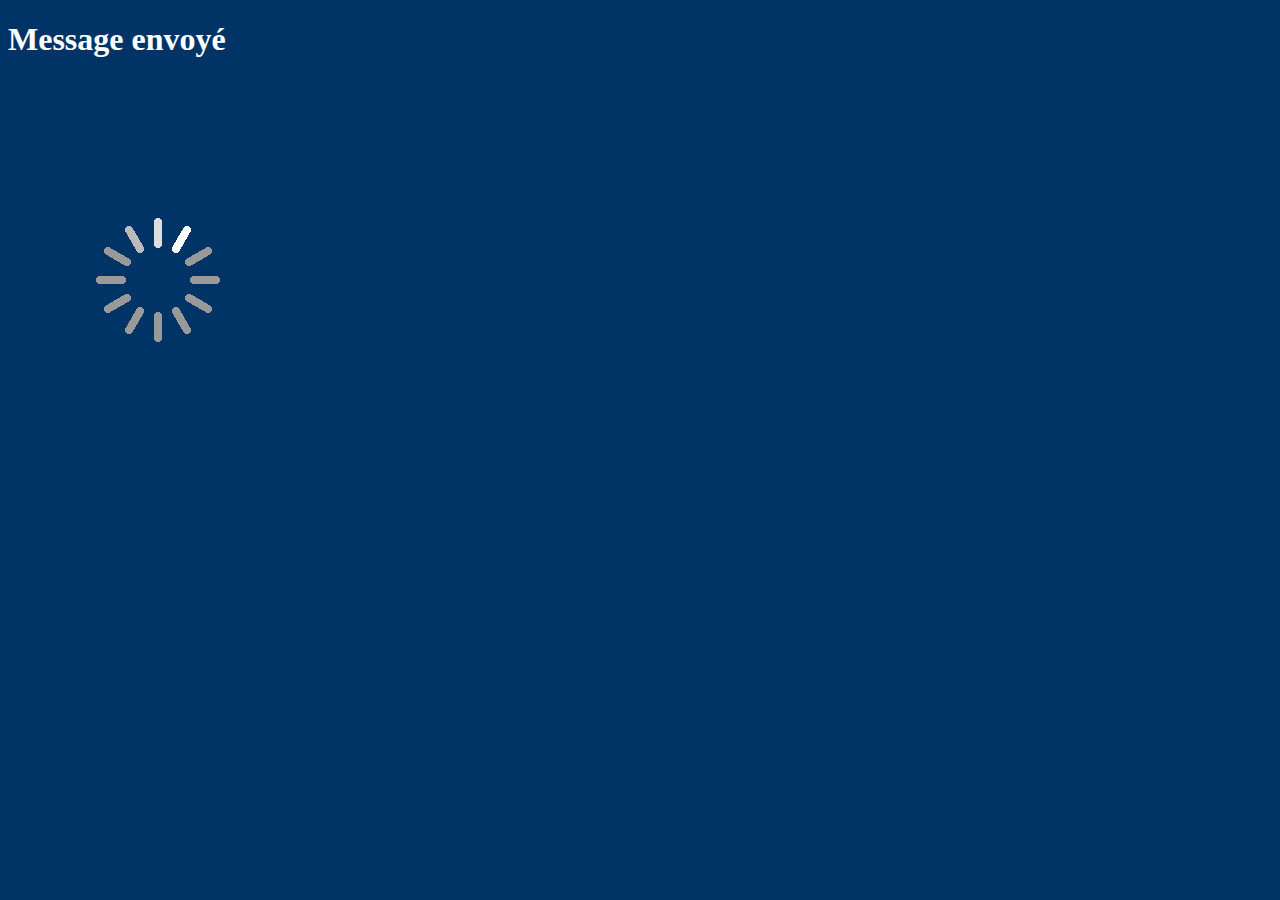
==== inter.html @ 0820ea03 "Work 3.11.16" ====
<!DOCTYPE html>

<html>
    <head>
        <meta charset="utf-8" />
		<meta http-equiv="Content-Type" content="text/html; charset=utf-8" />
		<meta http-equiv="Content-Language" content="fr">
<meta name="viewport" content="width=device-width, initial-scale=1.0">
        <!-- WARNING: for iOS 7, remove the width=device-width and height=device-height attributes. See https://issues.apache.org/jira/browse/CB-4323 -->
        <meta name="viewport" content="user-scalable=no, initial-scale=1, maximum-scale=1, minimum-scale=1, width=device-width, height=device-height, target-densitydpi=device-dpi" />
		<link rel="stylesheet" type="text/css" href="css/index.css" />
		<link rel="stylesheet" type="text/css" href="css/style.css" />

        <title>Inter</title>
    </head>
    <body>
	<div id="alert">
		<h1>Message envoyé</h1>
		<img src="img/loading.gif" alt="patientez">
	</div>

			
			

			
<script>
setTimeout(function(){ 
	document.getElementById('alert').innerHTML = "<h1>Vous avez reçu une réponse</h1>";
	window.onclick = function() {document.location.href="page4.html";}
	}, 3000);

</script>
		

        <script type="text/javascript" src="js/index.js"></script>
		

		
    </body>
</html>
---- css/index.css ----
@media (max-width: 640px) {
    * {
        box-sizing: border-box;
    }
    
    /* passer body (et tous les éléments de largeur fixe) en largeur automatique */

    body {
        width: auto;
        margin: 0;
        padding: 0;
    }
    
    /* fixer une largeur maximale de 100% aux éléments potentiellement problématiques */

    img,
    table,
    td,
    blockquote,
    code,
    pre,
    textarea,
    input,
    iframe,
    object,
    embed,
    video {
        max-width: 100%;
    }
    
    /* conserver le ratio des images */

    img {
        height: auto;
    }
    
    /* gestion des mots longs */

    textarea,
    table,
    td,
    th,
    code,
    pre,
    samp {
        -webkit-hyphens: auto; /* césure propre */
        -moz-hyphens: auto;
        hyphens: auto;
        word-wrap: break-word; /* passage à la ligne forcé */
    }
    
    code,
    pre,
    samp {
        white-space: pre-wrap; /* passage à la ligne spécifique pour les éléments à châsse fixe */
    }
    
    /* Passer à une seule colonne (à appliquer aux éléments multi-colonnes) */

    .element1,
    .element2 {
        float: none;
        width: auto;
    }
    
    /* masquer les éléments superflus */

    .hide_mobile {
        display: none !important;
    }
    
    /* Un message personnalisé */

    body:before {
        content: "Version mobile du site";
        display: block;
        text-align: center;
        font-style: italic;
        color: #777;
    }
}
@media (max-device-width:768px) and (orientation: landscape) {
  html {
   -webkit-text-size-adjust: 100%;
   -ms-text-size-adjust: 100%;
  }
}
---- css/style.css ----
body {
	background-color:#003366;
	color: white;
}
#bloc1 {
	display: block;
	text-align:center;
	font-size: xx-large;
}
#bloc1 li {
	list-style: none;
}

input[type=text] {
    border: 2px solid #a0a0a0;
    border-radius: 4px;
    width: 30%;
    padding: 12px 20px;
    margin-top: 25%;
    box-sizing: border-box;
}
.bad {
	background: url(../img/icone_bad.png);
	border: none;
    width: 50px;
    background-repeat: no-repeat;
    height: 45px;
    cursor: pointer;
}
.good{
	background: url(../img/icone_good.png);
	border: none;
    width: 50px;
    background-repeat: no-repeat;
    height: 45px;
    cursor: pointer;
}
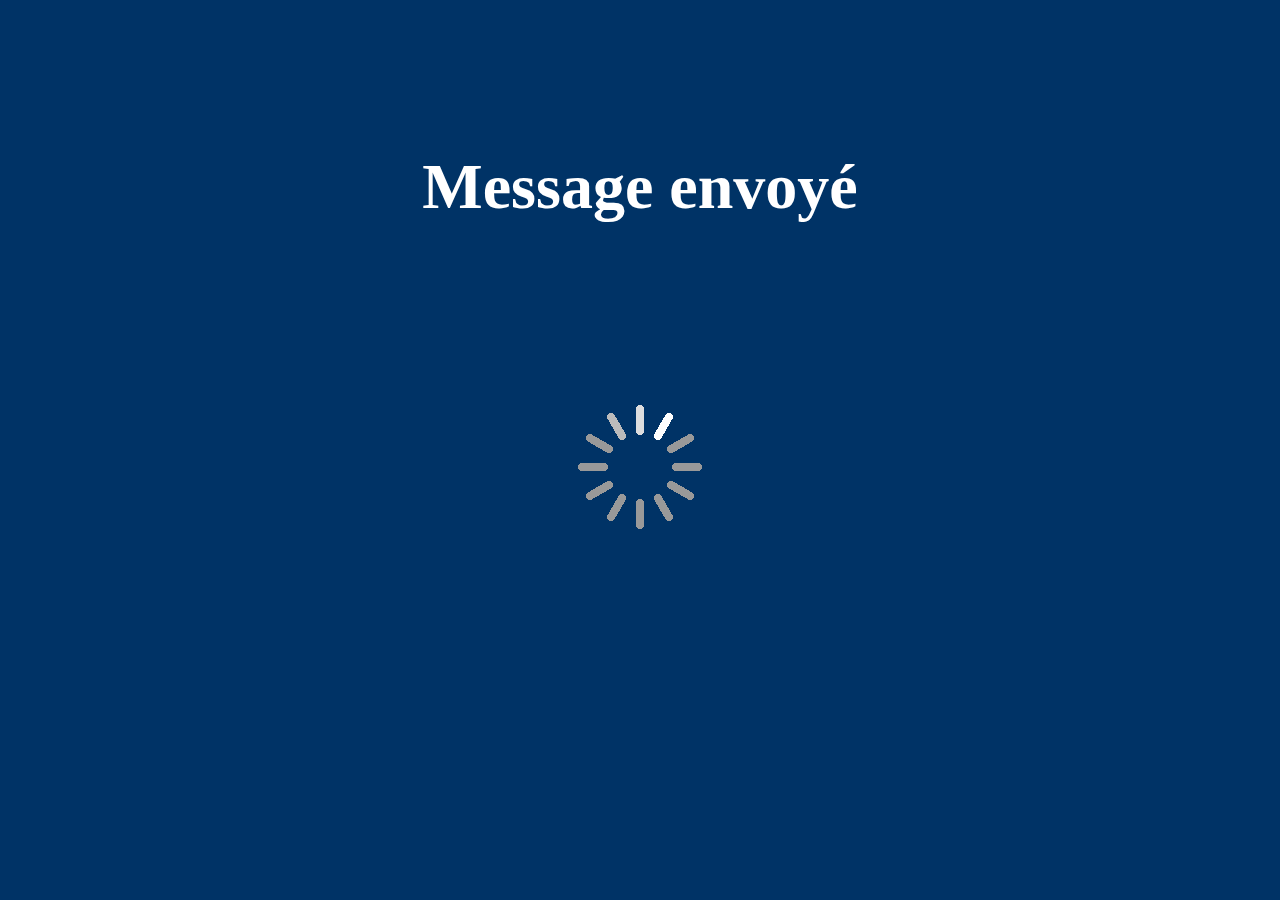
==== commit e1a0bd8b: "centre éléments" ====
--- a/inter.html
+++ b/inter.html
@@ -14,19 +14,45 @@
         <title>Inter</title>
     </head>
     <body>
+	<div id="bloc1">
 	<div id="alert">
 		<h1>Message envoyé</h1>
 		<img src="img/loading.gif" alt="patientez">
+	</div>
 	</div>
 
 			
 			
 
-			
+		<script>
+		//récuperation du nom
+		function $_GET(param) {
+			var vars = {};
+			window.location.href.replace( location.hash, '' ).replace( 
+				/[?&]+([^=&]+)=?([^&]*)?/gi, // regexp
+				function( m, key, value ) { // callback
+					vars[key] = value !== undefined ? value : '';
+				}
+			);
+
+			if ( param ) {
+				return vars[param] ? vars[param] : null;	
+			}
+			return vars;
+		}
+
+		var name = $_GET('name');
+		var x = document.getElementById("reponses");
+		var y = x.getElementsByClassName("name");
+		var i;
+		for (i = 0; i < y.length; i++) {
+			y[i].innerHTML = name;
+		}
+</script>	
 <script>
 setTimeout(function(){ 
 	document.getElementById('alert').innerHTML = "<h1>Vous avez reçu une réponse</h1>";
-	window.onclick = function() {document.location.href="page4.html";}
+	window.onclick = function() {document.location.href="page4.html?name="+name;}
 	}, 3000);
 
 </script>
--- a/css/style.css
+++ b/css/style.css
@@ -6,17 +6,23 @@
 	display: block;
 	text-align:center;
 	font-size: xx-large;
+	margin-top: 150px;
 }
-#bloc1 li {
+li {
 	list-style: none;
 }
 
 input[type=text] {
     border: 2px solid #a0a0a0;
     border-radius: 4px;
-    width: 30%;
+    width: 80%;
     padding: 12px 20px;
-    margin-top: 25%;
+    box-sizing: border-box;
+}
+input[type=submit] {
+    border: 2px solid #a0a0a0;
+    border-radius: 4px;
+    padding: 15px 20px;
     box-sizing: border-box;
 }
 .bad {
@@ -34,4 +40,15 @@
     background-repeat: no-repeat;
     height: 45px;
     cursor: pointer;
-}+}
+#tapetonnom {
+	display: inline;
+}
+#imgvalide {
+	display: inline;
+}
+#bloc2 {
+	width: 40%;
+    margin: auto;
+    margin-top: 20%;
+}
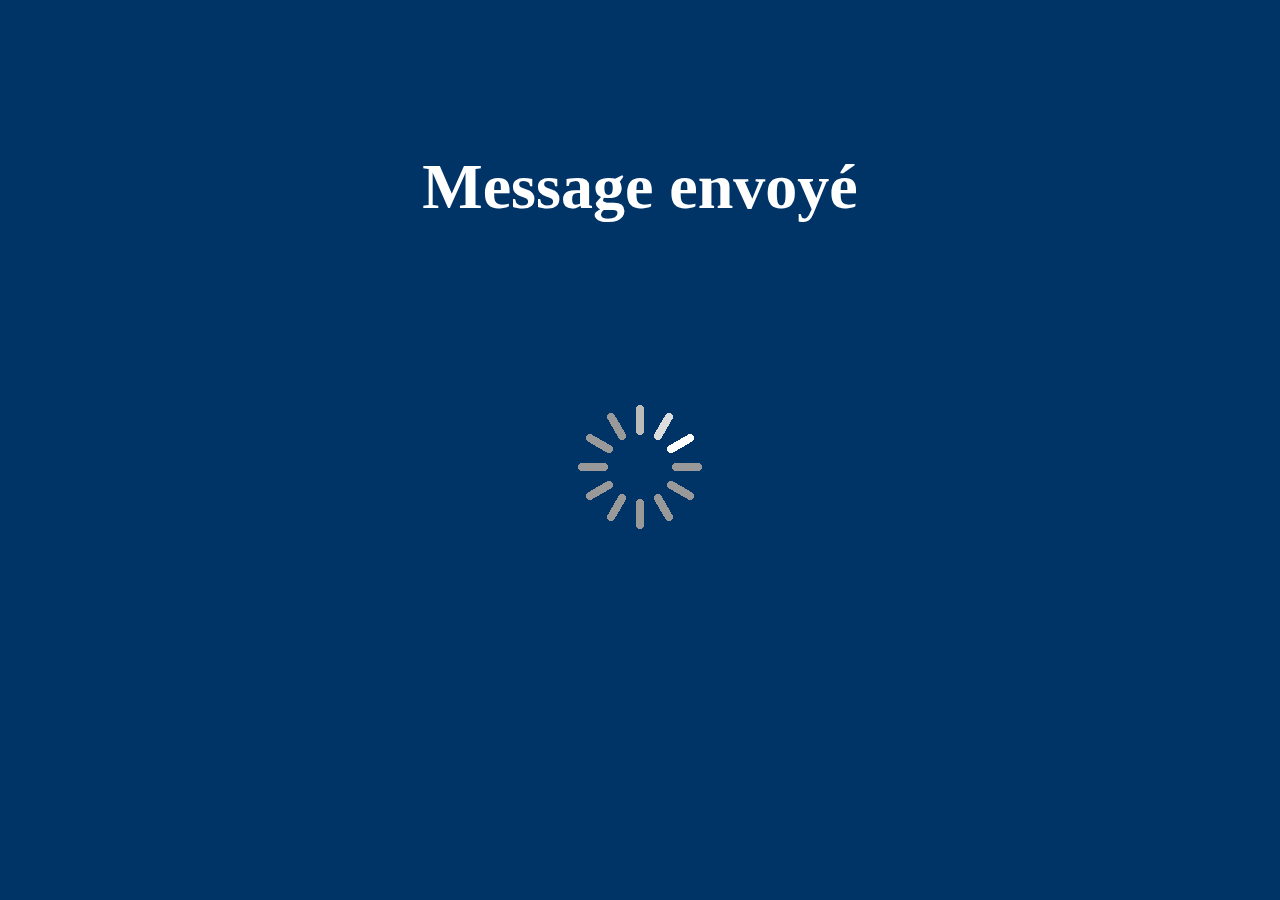
==== commit c6c61665: "Correct copy/paste" ====
--- a/inter.html
+++ b/inter.html
@@ -41,15 +41,10 @@
 			return vars;
 		}
 
-		var name = $_GET('name');
-		var x = document.getElementById("reponses");
-		var y = x.getElementsByClassName("name");
-		var i;
-		for (i = 0; i < y.length; i++) {
-			y[i].innerHTML = name;
-		}
-</script>	
-<script>
+		var tmpname = $_GET('name');
+		var name = decodeURI(tmpname);
+
+
 setTimeout(function(){ 
 	document.getElementById('alert').innerHTML = "<h1>Vous avez reçu une réponse</h1>";
 	window.onclick = function() {document.location.href="page4.html?name="+name;}
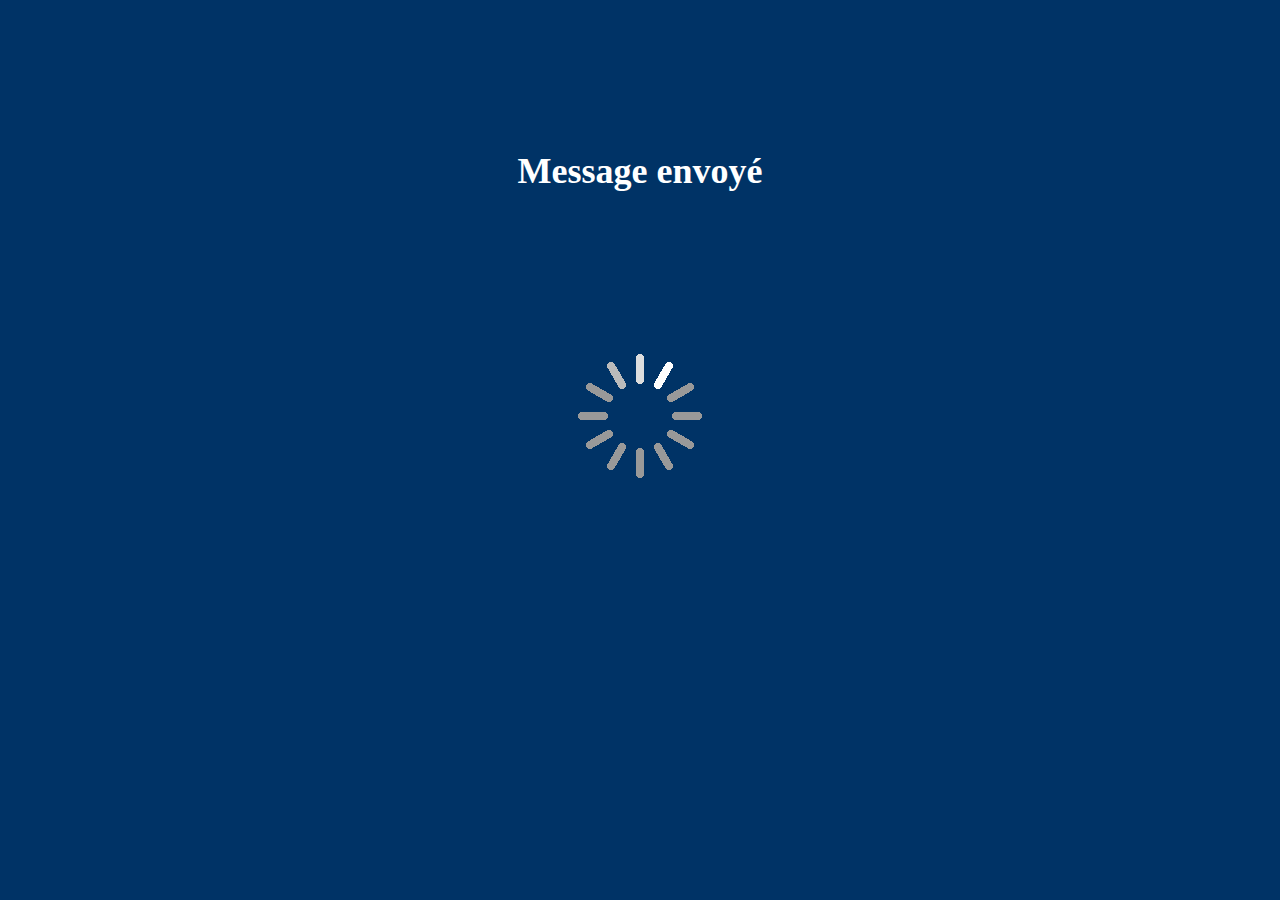
==== commit 0da30554: "modifs CSS" ====
--- a/inter.html
+++ b/inter.html
@@ -46,7 +46,7 @@
 
 
 setTimeout(function(){ 
-	document.getElementById('alert').innerHTML = "<h1>Vous avez reçu une réponse</h1>";
+	document.getElementById('alert').innerHTML = "<h1>Vous avez reçu une réponse</h1>"+"<img src='icone.png' alt='tsunami_msg' width='500px'>";
 	window.onclick = function() {document.location.href="page4.html?name="+name;}
 	}, 3000);
 
--- a/css/style.css
+++ b/css/style.css
@@ -1,6 +1,10 @@
 body {
 	background-color:#003366;
 	color: white;
+	font-family: "Calibri";
+}
+p {
+	font-size: 18px;
 }
 #bloc1 {
 	display: block;
@@ -52,3 +56,139 @@
     margin: auto;
     margin-top: 20%;
 }
+#ecrire {
+	width: 500px;
+	margin-top: 3%;
+	margin-left: 10%;
+	text-align: left;
+	float: left;
+}
+#message {
+	width: 600px;
+	height: 600px;
+	box-sizing: border-box;
+    padding: 4px 6px 4px;
+	border-width: 2px;
+    border-style: none;
+    border-color: white;
+    border-image: initial;
+	border: 1px solid white;
+	float:left;
+	margin-left: 5%;
+}
+#message2 {
+	width: 600px;
+	height: 650px;
+	box-sizing: border-box;
+    padding: 4px 6px 4px;
+	border-width: 2px;
+    border-style: none;
+    border-color: white;
+    border-image: initial;
+	border: 1px solid white;
+	float:left;
+	margin-left: 5%;
+}
+#col-images {
+	width: 18%;
+	margin-top: 2%;
+	margin-left: 60%;
+}
+
+button#rep1 {
+	font-size: 16px;
+	background-color: white;
+    text-align: center;
+    cursor: default;
+    color: black;
+    box-sizing: border-box;
+    padding: 2px 6px 3px;
+    border-width: 2px;
+    border-style: none;
+    border-color: white;
+    border-image: initial;
+	position: center;
+	font-family: "Calibri";
+}
+#choix1 {
+	font-size: 16px;
+	background-color: white;
+    text-align: center;
+    cursor: default;
+    color: black;
+    box-sizing: border-box;
+    padding: 2px 6px 3px;
+    border-width: 2px;
+    border-style: none;
+    border-color: white;
+    border-image: initial;
+	position: center;
+	font-family: "Calibri";	
+}
+#choix2 {
+	font-size: 16px;
+	background-color: white;
+    text-align: center;
+    cursor: default;
+    color: black;
+    box-sizing: border-box;
+    padding: 2px 6px 3px;
+    border-width: 2px;
+    border-style: none;
+    border-color: white;
+    border-image: initial;
+	position: center;
+	font-family: "Calibri";	
+}
+#repfinal {
+	font-size: 16px;
+	background-color: white;
+    text-align: center;
+    cursor: default;
+    color: black;
+    box-sizing: border-box;
+    padding: 2px 6px 3px;
+    border-width: 2px;
+    border-style: none;
+    border-color: white;
+    border-image: initial;
+	position: center;
+	font-family: "Calibri";	
+}
+div#rep1 {
+	margin-left: 8%;
+	margin-top: 0%;
+	float: left;
+	width: 30%;
+	text-align: left;
+	border-color: white;
+	border: 1px solid white;
+	padding: 15px;
+}
+div#rep2 {
+	margin-left: 60%;
+	margin-top: 9%;
+	width: 30%;
+	text-align: left;
+	border-color: white;
+	border: 1px solid white;
+	padding: 15px;
+}
+#choix1 {
+	margin-top: 12%;
+}
+#choix2 {
+	margin-top: 20%;
+}
+#titre_centre {
+	text-align: center;
+	margin-top: 4%;
+}
+div#bloc1 {
+	font-size: 18px;
+}
+
+
+
+
+
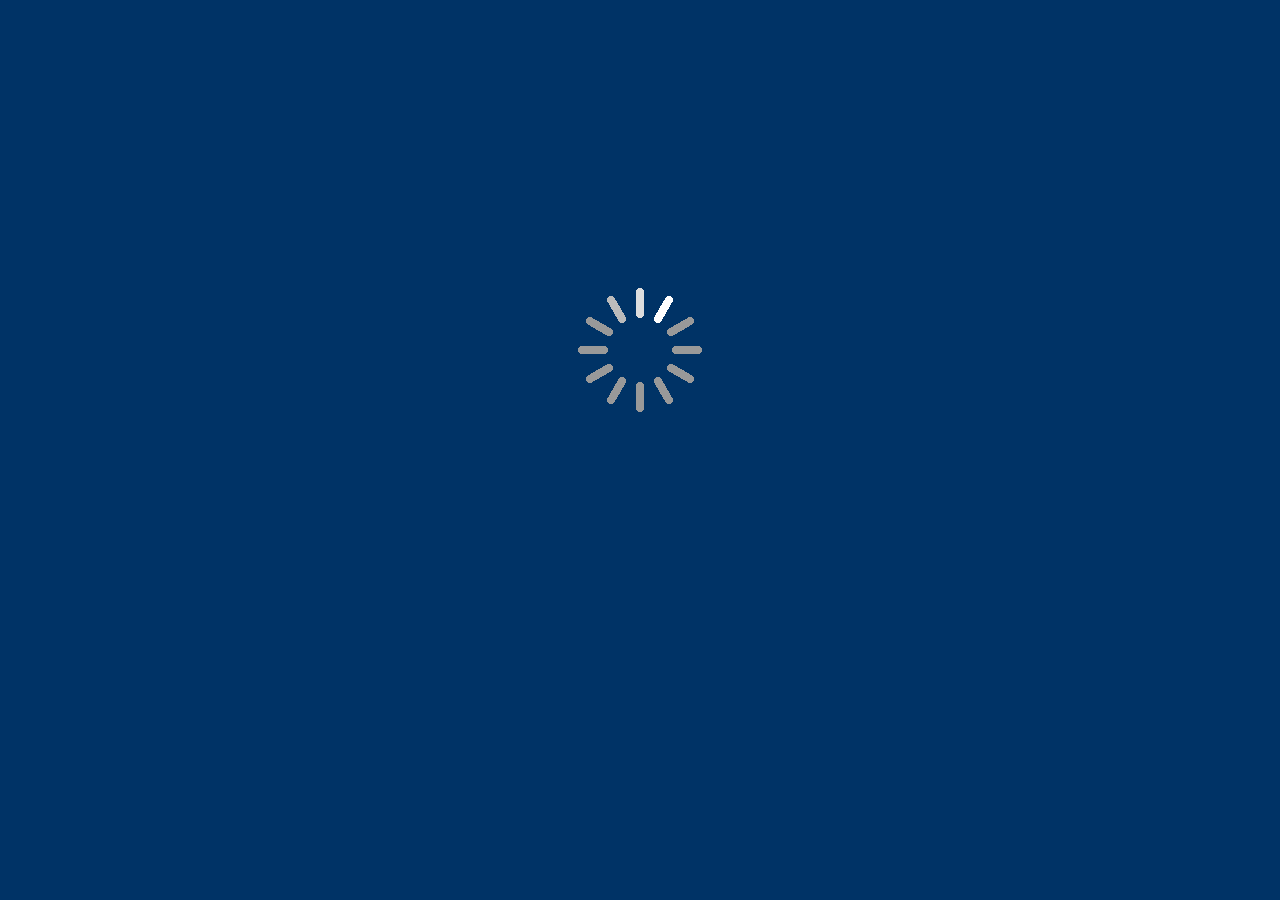
==== commit c0bf7bc8: "Gif avant message envoyé" ====
--- a/inter.html
+++ b/inter.html
@@ -16,7 +16,6 @@
     <body>
 	<div id="bloc1">
 	<div id="alert">
-		<h1>Message envoyé</h1>
 		<img src="img/loading.gif" alt="patientez">
 	</div>
 	</div>
@@ -44,11 +43,15 @@
 		var tmpname = $_GET('name');
 		var name = decodeURI(tmpname);
 
-
+setTimeout(function(){ 
+	document.getElementById('alert').innerHTML = "<h1>Message envoyé !</h1>";
+	}, 3000);
+	
 setTimeout(function(){ 
 	document.getElementById('alert').innerHTML = "<h1>Vous avez reçu une réponse</h1>"+"<img src='icone.png' alt='tsunami_msg' width='500px'>";
 	window.onclick = function() {document.location.href="page4.html?name="+name;}
-	}, 3000);
+	}, 5000);
+	
 
 </script>
 		
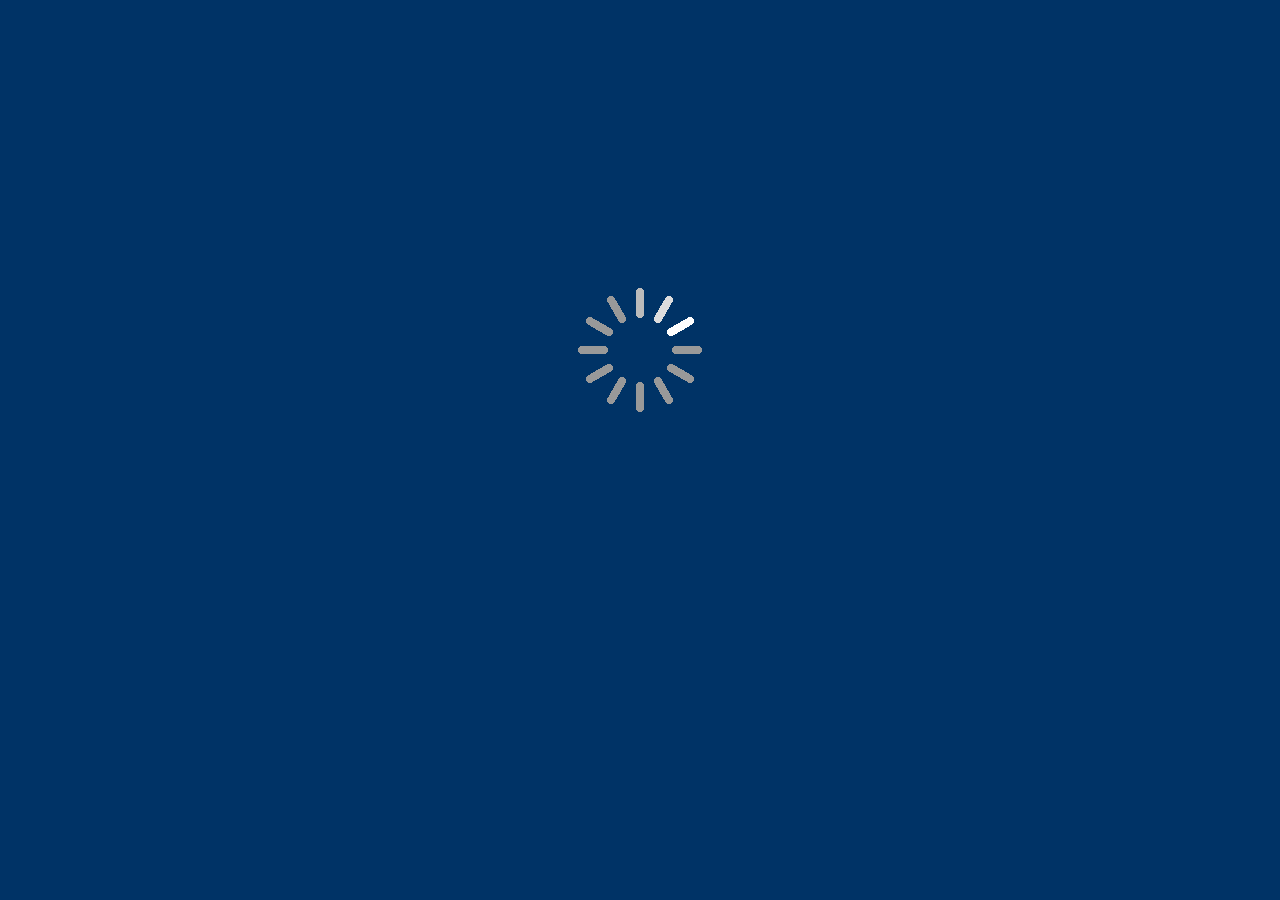
==== commit 5b7220bc: "changement d'images + correction textes" ====
--- a/inter.html
+++ b/inter.html
@@ -48,7 +48,7 @@
 	}, 3000);
 	
 setTimeout(function(){ 
-	document.getElementById('alert').innerHTML = "<h1>Vous avez reçu une réponse</h1>"+"<img src='icone.png' alt='tsunami_msg' width='500px'>";
+	document.getElementById('alert').innerHTML = "<h1>Vous avez reçu une réponse</h1>"+"<img src='icone.png' alt='tsunami_msg' width='500px'><p>Touchez pour continuer</p>";
 	window.onclick = function() {document.location.href="page4.html?name="+name;}
 	}, 5000);
 	
--- a/css/style.css
+++ b/css/style.css
@@ -95,75 +95,84 @@
 	margin-left: 60%;
 }
 
-button#rep1 {
+#rep1 {
+	
+    margin-top: 0%;
+    float: left;
+    
+    text-align: left;
+    padding: 15px;
+	margin-left: 8%;
+    margin-top: 0%;
+    float: left;
+    width: 30%;
+    text-align: left;
+    
+    padding: 15px;
+	text-align: left;
+	border-color: white;
+	border: 1px solid white;
+	padding: 15px;
+
+}
+#choix1 {
 	font-size: 16px;
-	background-color: white;
+    /* background-color: white; */
+    /* text-align: center; */
+    cursor: default;
+    color: white;
+    /* box-sizing: border-box; */
+    padding: 2px 6px 3px;
+    /* border-width: 2px; */
+    /* border-style: none; */
+    /* border-color: white; */
+    /* border-image: initial; */
+    position: center;
+    font-family: "Calibri";
+	width: 25%;
+	text-align: center;
+}
+#choix2 {
+	font-size: 16px;
+    /* background-color: white; */
+    /* text-align: center; */
+    cursor: default;
+    color: white;
+    /* box-sizing: border-box; */
+    padding: 2px 6px 3px;
+    /* border-width: 2px; */
+    /* border-style: none; */
+    /* border-color: white; */
+    /* border-image: initial; */
+    position: center;
+    font-family: "Calibri";
+	width: 25%;
+	text-align: center;
+}
+#repfinal {
+	font-size: 16px;
+    width: 25%;
+    /* background-color: white; */
     text-align: center;
     cursor: default;
-    color: black;
+    /* color: black; */
     box-sizing: border-box;
     padding: 2px 6px 3px;
-    border-width: 2px;
-    border-style: none;
-    border-color: white;
-    border-image: initial;
-	position: center;
-	font-family: "Calibri";
-}
-#choix1 {
-	font-size: 16px;
-	background-color: white;
-    text-align: center;
-    cursor: default;
-    color: black;
-    box-sizing: border-box;
-    padding: 2px 6px 3px;
-    border-width: 2px;
-    border-style: none;
-    border-color: white;
-    border-image: initial;
-	position: center;
-	font-family: "Calibri";	
-}
-#choix2 {
-	font-size: 16px;
-	background-color: white;
-    text-align: center;
-    cursor: default;
-    color: black;
-    box-sizing: border-box;
-    padding: 2px 6px 3px;
-    border-width: 2px;
-    border-style: none;
-    border-color: white;
-    border-image: initial;
-	position: center;
-	font-family: "Calibri";	
-}
-#repfinal {
-	font-size: 16px;
-	background-color: white;
-    text-align: center;
-    cursor: default;
-    color: black;
-    box-sizing: border-box;
-    padding: 2px 6px 3px;
-    border-width: 2px;
-    border-style: none;
-    border-color: white;
-    border-image: initial;
-	position: center;
-	font-family: "Calibri";	
-}
-div#rep1 {
-	margin-left: 8%;
-	margin-top: 0%;
-	float: left;
-	width: 30%;
-	text-align: left;
-	border-color: white;
-	border: 1px solid white;
-	padding: 15px;
+    /* border-width: 2px; */
+    /* border-style: none; */
+    /* border-color: white; */
+    /* border-image: initial; */
+    position: center;
+    font-family: "Calibri";
+}
+#pwet1 {
+	    /* margin-left: 8%; */
+    margin-top: 0%;
+    float: left;
+    /* width: 30%; */
+    text-align: left;
+    
+    padding: 15px;
 }
 div#rep2 {
 	margin-left: 60%;
@@ -187,8 +196,29 @@
 div#bloc1 {
 	font-size: 18px;
 }
-
-
-
-
-
+/* clignotement */
+@-webkit-keyframes borderBlink {    
+    from, to {    
+        border-color: transparent    
+    }    
+    50% {    
+        border-color: white  
+    }    
+}    
+@keyframes borderBlink {    
+    from, to {    
+        border-color: transparent    
+    }    
+    50% {    
+        border-color: white    
+    }    
+}    
+.borderBlink{    
+    border:1px solid white;
+    -webkit-animation: borderBlink 1s step-end infinite;    
+    animation: borderBlink 1s step-end infinite;    
+}
+
+
+
+
